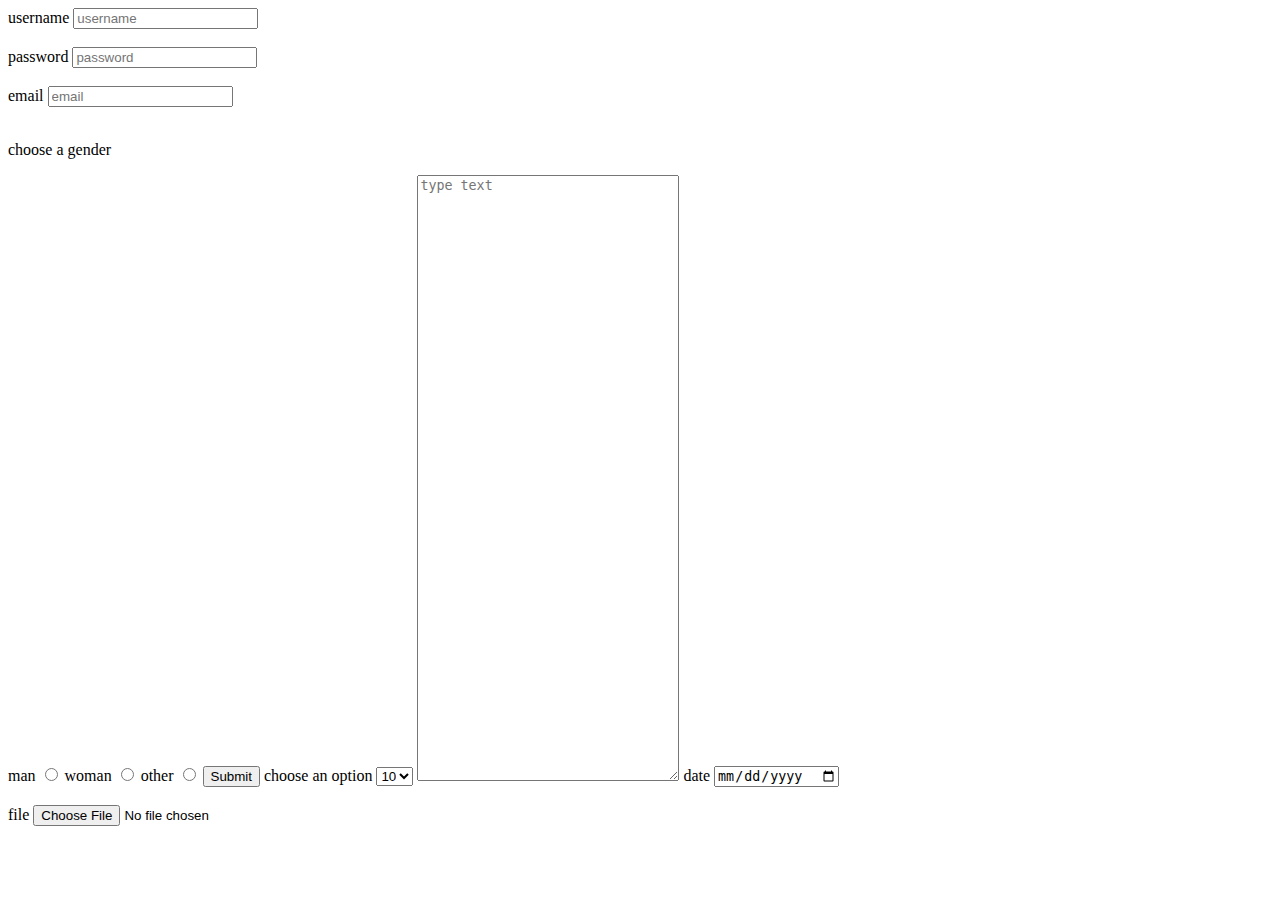
==== form work.html @ 6644d8f1 "Add Form" ====
<!DOCTYPE html>
<html lang="en">
  <head>
    <meta charset="UTF-8" />
    <meta http-equiv="X-UA-Compatible" content="IE=edge" />
    <meta name="viewport" content="width=device-width, initial-scale=1.0" />
    <title>from</title>
  </head>
  <body>
    <form>
      <label for="username">username</label>
      <input type="text" id="username" placeholder="username" />
      <br />
      <br />

      <label for="password">password</label>
      <input type="text" id="password" placeholder="password" />
      <br />
      <br />

      <label for="email">email</label>
      <input type="email" id="email" placeholder="email" />
      <br />
      <br />

      <p>choose a gender</p>
      <label for="man">man</label>
      <input type="radio" name="gender" id="man" />

      <label for="woman">woman</label>
      <input type="radio" name="gender" id="woman" />

      <label for="other">other</label>
      <input type="radio" name="gender" id="other" />

      <input type="submit" />
      <label for="age">choose an option</label>
      <select id="age">
        <option>10</option>
        <option>20</option>
        <option>30</option>
        <option>40</option>
        <option>50</option>
      </select>

      <textarea
        id="textarea"
        cols="30"
        rows="40"
        placeholder="type text"
      ></textarea>

      <label for="date">date</label>
      <input type="date" id="date" />
      <br />
      <br />

      <label for="file">file</label>
      <input type="file" id="file" />
    </form>
  </body>
</html>
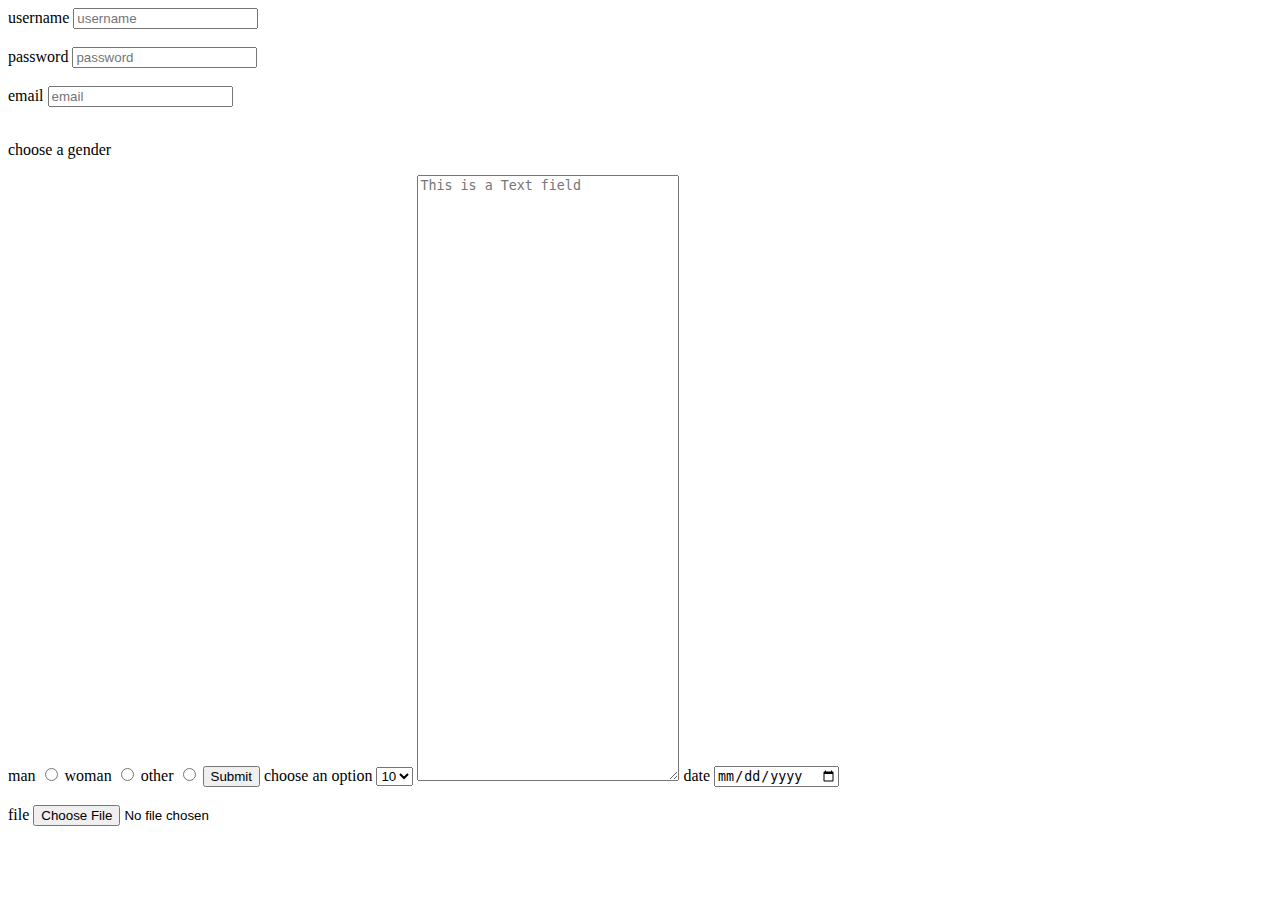
==== commit e9e5a248: "type text" ====
--- a/form work.html
+++ b/form work.html
@@ -47,7 +47,8 @@
         id="textarea"
         cols="30"
         rows="40"
-        placeholder="type text"
+        placeholder="This is a Text field"
+        type="text"
       ></textarea>
 
       <label for="date">date</label>
